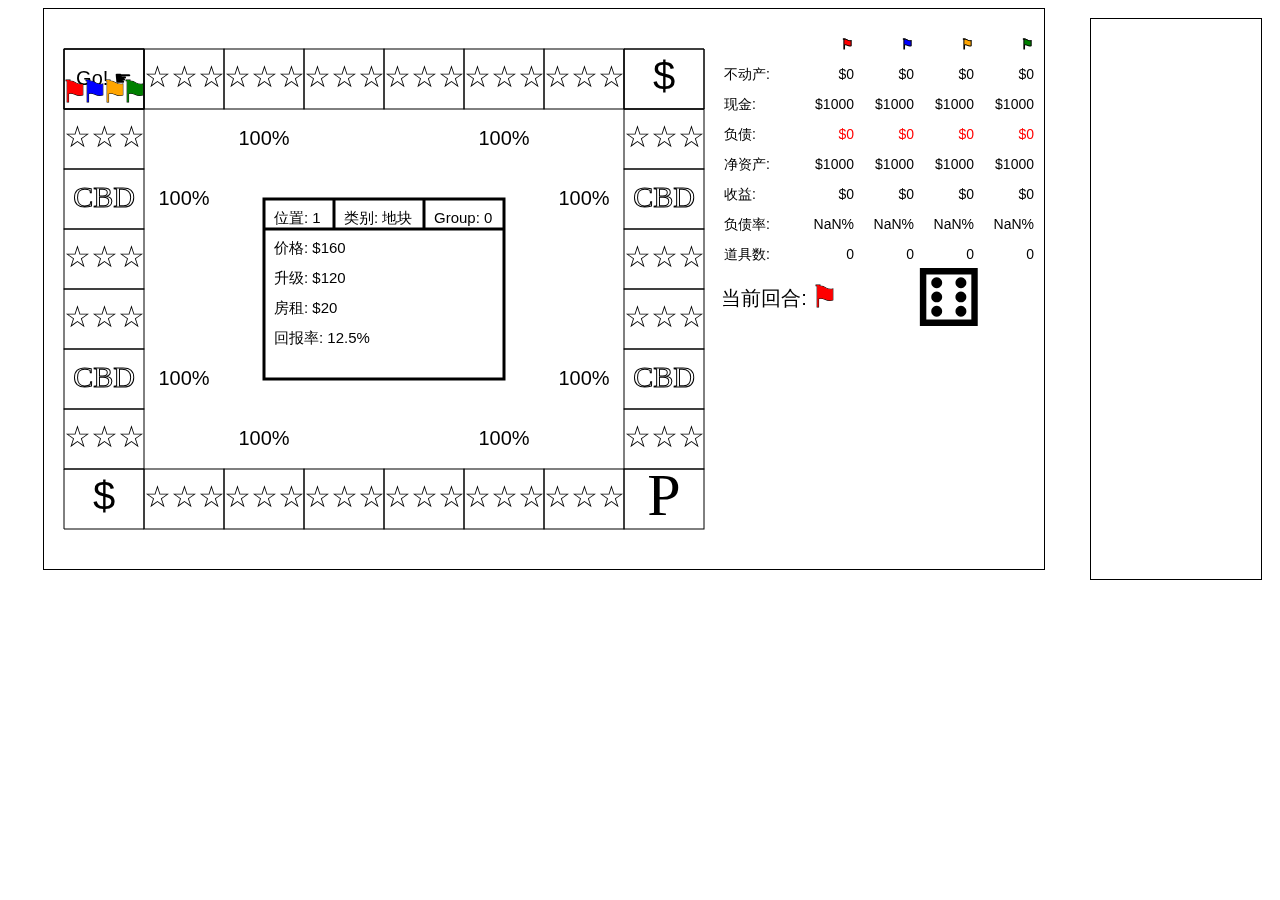
==== front.html @ df43a01b "Add files via upload" ====
<html>
<head>
<meta charset="UTF-8"/>
<title>Test abc123</title>
<script src="fun.js"></script>
<script src="render.js"></script>
<script src="ai.js"></script>
<link rel="stylesheet" type="text/css" href="page.css">
</head>

<div class="flex-container">   
    <div id="canvas-container">
        <canvas id="myCanvas" width="1000" height="560" style="border:1px solid #000000;">
        </canvas> 
    </div>
    <div class="flex-item" id="console-log" border="1px"></div>
</div>

<script>
    function add_log(t){
        var para = document.createElement("p");
        //var node = document.createTextNode(t);
        para.innerHTML = (t);
        var element = document.getElementById("console-log");
        element.appendChild(para);
        element.scrollTop = element.scrollHeight;
    }
    
    var track00 = make_track();
    var state = make_state();
    var ui = make_ui(track00,state);
    state.player_list[1].ai = false;
    //state.player_list[2].cards[0] = card_bear;

    
    function proceed(){
        state.p = state.p % 4 + 1;
        if(state.player_list[state.p].bankrupt){
            proceed();
        }
        ui.player = state.p;
        ui.ai = state.player_list[state.p].ai;
    }
    function check_bankrupt(){
        var a = asset_sum(track00,state,state.p);
        var w = state.player_list[state.p].wealth;
        if (a+w<0){
            bankrupt(track00,state,state.p);
        }
        var n = 0;
        for (var i=1;i<state.player_list.length;i++){
            n += 1-state.player_list[i].bankrupt;
        }
        if (n<=1){
            state.over = true;
            render(ctx,track00,state,ui);
            add_log("Game Over");
        }
    }
    function refresh(){       
        check_turn(state);
        render(ctx,track00,state,ui);
        if(state.over){
            return;
        }
        if (state.player_list[state.p].ai){
            ai_control(track00,state,state.p); 
            ui.tile_num = state.player_list[ui.player].pos;
            setTimeout(refresh,100);
        }
    }
    function check_turn(state){
        if(state.over){
            return;
        }
        if(state.q==null && state.rolled==true){
            state.rolled = false;
            check_bankrupt();
            proceed();
        }
    }
    var c=document.getElementById("myCanvas");
    var ctx=c.getContext("2d");
    
    add_listener(c,ui,refresh);
    
    refresh();
</script>
</html>
---- page.css ----
#canvas-container {
   width: 100%;
   text-align:center;
}

canvas {
   display: inline;
}

.flex-container {
    display: -webkit-flex;
    display: flex;
}

.flex-item {
    margin: 10px;
}

#console-log {
    border: 1px solid black;
    width: 200px;
    height: 560px;
    overflow-x: hidden;
    overflow-y: scroll;
}
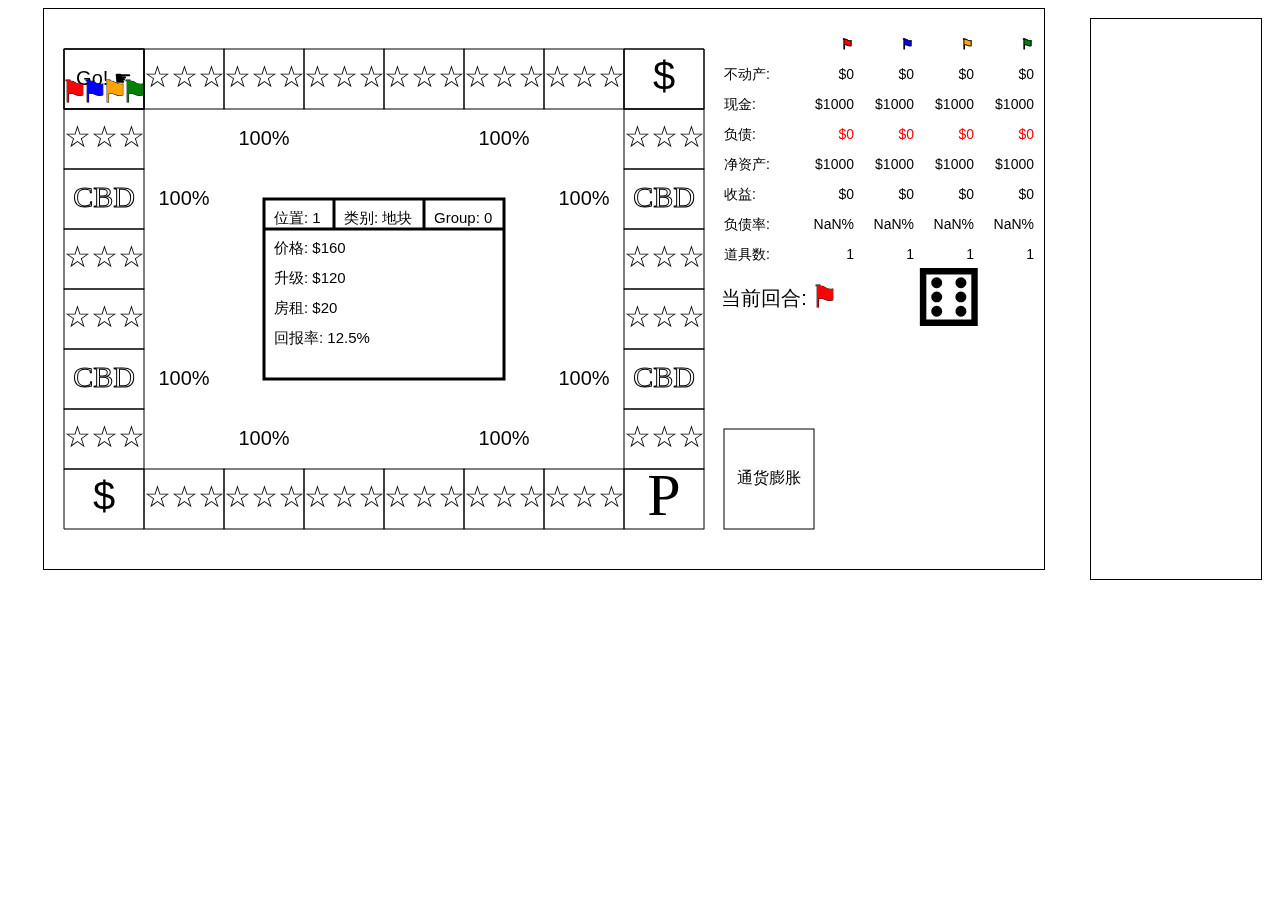
==== commit ea5a2726: "Init card." ====
--- a/front.html
+++ b/front.html
@@ -26,12 +26,20 @@
         element.scrollTop = element.scrollHeight;
     }
     
+    // global
     var track00 = make_track();
     var state = make_state();
-    var ui = make_ui(track00,state);
-    state.player_list[1].ai = false;
-    //state.player_list[2].cards[0] = card_bear;
-
+    var ui;
+    
+    function restart(){   
+        track00 = make_track();
+        state = make_state();
+        ui = make_ui(track00,state);
+        state.player_list[1].ai = false;
+        for(var i=1;i<5;i++){
+            rand_card(track00,state,i);
+        }
+    }
     
     function proceed(){
         state.p = state.p % 4 + 1;
@@ -82,8 +90,10 @@
     var c=document.getElementById("myCanvas");
     var ctx=c.getContext("2d");
     
+    restart();
     add_listener(c,ui,refresh);
     
     refresh();
 </script>
-</html>+</html>
+<!-- Authored by Barbarossa -->
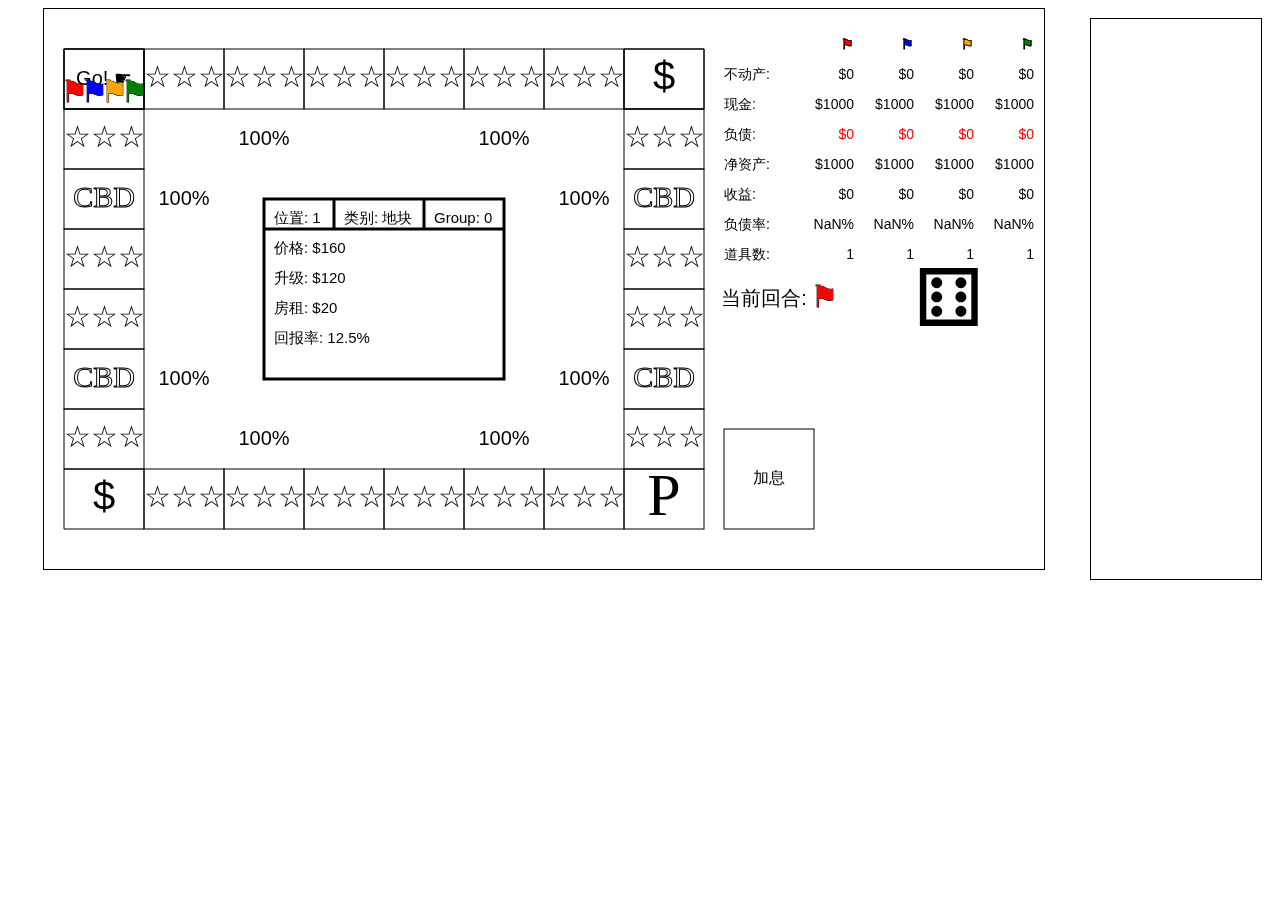
==== commit 6733c12a: "Update front.html" ====
--- a/front.html
+++ b/front.html
@@ -1,7 +1,7 @@
 <html>
 <head>
 <meta charset="UTF-8"/>
-<title>Test abc123</title>
+<title>炒房大亨</title>
 <script src="fun.js"></script>
 <script src="render.js"></script>
 <script src="ai.js"></script>
